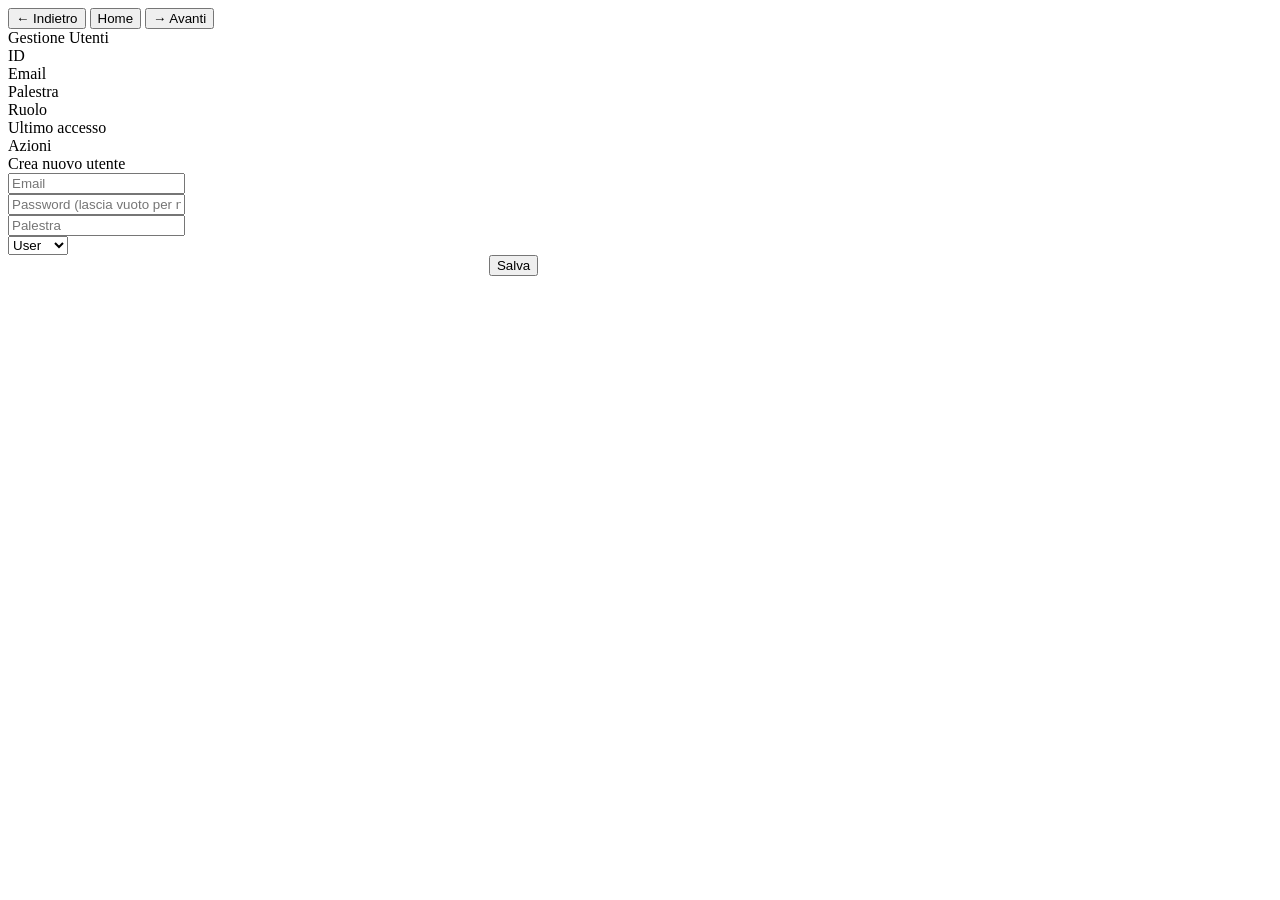
==== gestione_utenti.html @ 3ed94869 "Add files via upload" ====
<!DOCTYPE html>
<html lang="it">

<head>
  <meta charset="UTF-8">
  <meta name="viewport" content="width=device-width, initial-scale=1">
  <title>Gestione Utenti</title>
  <link rel="stylesheet" href="css/style.css">
  <style>
    .row-list.col-6 .field {
      width: calc(100% / 6);
    }

    .hidden {
      display: none;
    }
  </style>
</head>

<body>
  <div class="page">
    <div class="wrapper">

      <!-- Navbar coerente -->
      <div class="navbar">
        <button class="nav-btn" id="navBack">← Indietro</button>
        <button class="nav-btn" id="navHome">Home</button>
        <button class="nav-btn" id="navFwd">→ Avanti</button>
      </div>

      <div class="row-list">
        <div class="field title"><span>Gestione Utenti</span></div>
      </div>

      <!-- intestazioni -->
      <div class="row-list col-6">
        <div class="field title-tab">ID</div>
        <div class="field title-tab">Email</div>
        <div class="field title-tab">Palestra</div>
        <div class="field title-tab">Ruolo</div>
        <div class="field title-tab">Ultimo accesso</div>
        <div class="field title-tab">Azioni</div>
      </div>

      <!-- lista -->
      <div id="usersList" class="row-list col-6"></div>

      <!-- form -->
      <div class="row-list">
        <div class="field title"><span id="formTitle">Crea nuovo utente</span></div>
      </div>
      <form id="userForm" class="row"
        style="flex-wrap:wrap;gap:8px;justify-content:center;width: 80%; justify-self: center; ">
        <input type="hidden" id="userId" name="id">
        <div class="row col-2">
          <div class="field">
            <input type="email" id="email" name="email" placeholder="Email" required>
          </div>
          <div class="field">
            <input type="text" id="password" name="password" placeholder="Password (lascia vuoto per non cambiare)">
          </div>
        </div>
        <div class="row col-2">
          <div class="field">
            <input type="text" id="palestra" name="palestra" placeholder="Palestra" required>
          </div>
          <div class="field">
            <select id="ruolo" name="ruolo">
              <option value="user">User</option>
              <option value="admin">Admin</option>
            </select>
          </div>
        </div>
        <div class="row col-2">
          <div class="field" style="flex-basis:100%;text-align:center;">
            <button type="submit">Salva</button>
          </div>
          <div class="field" style="flex-basis:100%;text-align:center;">
            <button type="button" id="cancelBtn" class="hidden">Annulla</button>
          </div>
        </div>

      </form>

      <p id="msgUsers" class="msg-errore"></p>
    </div>
  </div>

  <script src="js/auth.js"></script>
  <script src="js/utenti.js"></script>
  <script src="js/nav.js"></script>
</body>

</html>
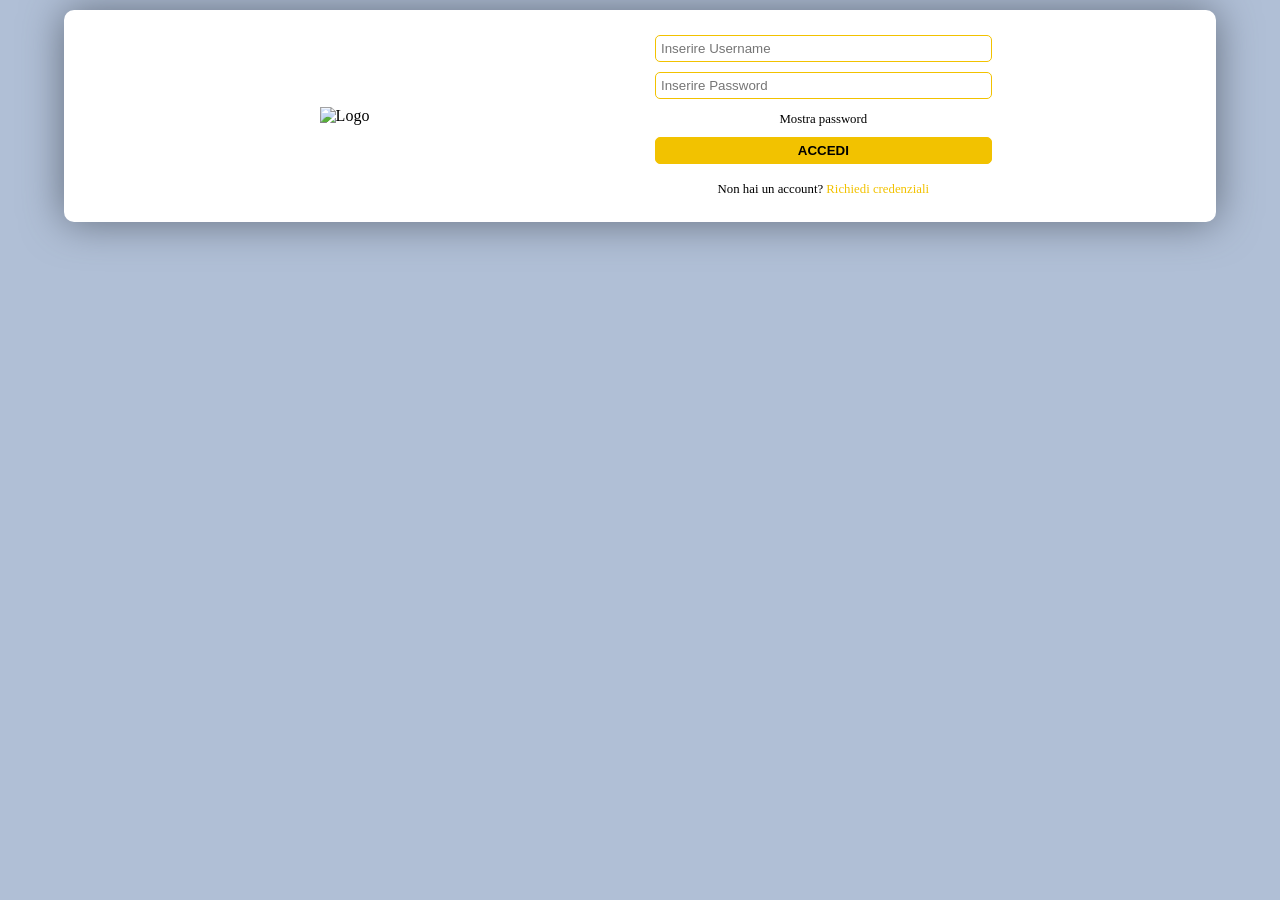
==== commit 64bafbab: "Update gestione_utenti.html" ====
--- a/gestione_utenti.html
+++ b/gestione_utenti.html
@@ -2,93 +2,250 @@
 <html lang="it">
 
 <head>
-  <meta charset="UTF-8">
-  <meta name="viewport" content="width=device-width, initial-scale=1">
-  <title>Gestione Utenti</title>
-  <link rel="stylesheet" href="css/style.css">
-  <style>
-    .row-list.col-6 .field {
-      width: calc(100% / 6);
-    }
-
-    .hidden {
-      display: none;
-    }
-  </style>
+
+<meta charset="UTF-8">
+
+<meta name="viewport" content="width=device-width, initial-scale=1">
+
+<title class="app-name">Gestione Utenti</title>
+
+<link rel="stylesheet" href="css/style.css">
+
+<style>
+
+.row-list.col-6 .field {
+width: calc(100% / 6);
+}
+
+.hidden {
+display: none;
+}
+
+</style>
+
 </head>
 
+
 <body>
-  <div class="page">
-    <div class="wrapper">
-
-      <!-- Navbar coerente -->
-      <div class="navbar">
-        <button class="nav-btn" id="navBack">← Indietro</button>
-        <button class="nav-btn" id="navHome">Home</button>
-        <button class="nav-btn" id="navFwd">→ Avanti</button>
-      </div>
-
-      <div class="row-list">
-        <div class="field title"><span>Gestione Utenti</span></div>
-      </div>
-
-      <!-- intestazioni -->
-      <div class="row-list col-6">
-        <div class="field title-tab">ID</div>
-        <div class="field title-tab">Email</div>
-        <div class="field title-tab">Palestra</div>
-        <div class="field title-tab">Ruolo</div>
-        <div class="field title-tab">Ultimo accesso</div>
-        <div class="field title-tab">Azioni</div>
-      </div>
-
-      <!-- lista -->
-      <div id="usersList" class="row-list col-6"></div>
-
-      <!-- form -->
-      <div class="row-list">
-        <div class="field title"><span id="formTitle">Crea nuovo utente</span></div>
-      </div>
-      <form id="userForm" class="row"
-        style="flex-wrap:wrap;gap:8px;justify-content:center;width: 80%; justify-self: center; ">
-        <input type="hidden" id="userId" name="id">
-        <div class="row col-2">
-          <div class="field">
-            <input type="email" id="email" name="email" placeholder="Email" required>
-          </div>
-          <div class="field">
-            <input type="text" id="password" name="password" placeholder="Password (lascia vuoto per non cambiare)">
-          </div>
-        </div>
-        <div class="row col-2">
-          <div class="field">
-            <input type="text" id="palestra" name="palestra" placeholder="Palestra" required>
-          </div>
-          <div class="field">
-            <select id="ruolo" name="ruolo">
-              <option value="user">User</option>
-              <option value="admin">Admin</option>
-            </select>
-          </div>
-        </div>
-        <div class="row col-2">
-          <div class="field" style="flex-basis:100%;text-align:center;">
-            <button type="submit">Salva</button>
-          </div>
-          <div class="field" style="flex-basis:100%;text-align:center;">
-            <button type="button" id="cancelBtn" class="hidden">Annulla</button>
-          </div>
-        </div>
-
-      </form>
-
-      <p id="msgUsers" class="msg-errore"></p>
-    </div>
-  </div>
-
-  <script src="js/auth.js"></script>
-  <script src="js/utenti.js"></script>
-  <script src="js/nav.js"></script>
+
+<div class="page">
+
+<div class="wrapper">
+
+<!-- NAVBAR -->
+
+<div class="navbar">
+
+<button class="nav-btn" id="navBack">← Indietro</button>
+
+<button class="nav-btn" id="navHome">Home</button>
+
+<button class="nav-btn" id="navFwd">→ Avanti</button>
+
+</div>
+
+
+<!-- LOGO -->
+
+<div class="row-list">
+
+<div class="field" style="text-align:center">
+
+<img class="app-logo" src="" alt="logo" style="max-width:140px">
+
+</div>
+
+</div>
+
+
+<!-- TITLE -->
+
+<div class="row-list">
+
+<div class="field title">
+
+<span class="app-name">Gestione Utenti</span>
+
+</div>
+
+</div>
+
+
+<!-- HEADER LIST -->
+
+<div class="row-list col-6">
+
+<div class="field title-tab">ID</div>
+
+<div class="field title-tab">Email</div>
+
+<div class="field title-tab">Palestra</div>
+
+<div class="field title-tab">Ruolo</div>
+
+<div class="field title-tab">Ultimo accesso</div>
+
+<div class="field title-tab">Azioni</div>
+
+</div>
+
+
+<!-- USERS LIST -->
+
+<div id="usersList" class="row-list col-6"></div>
+
+
+<!-- FORM TITLE -->
+
+<div class="row-list">
+
+<div class="field title">
+
+<span id="formTitle">Crea nuovo utente</span>
+
+</div>
+
+</div>
+
+
+<!-- FORM -->
+
+<form id="userForm" class="row"
+style="flex-wrap:wrap;gap:8px;justify-content:center;width:80%;justify-self:center;">
+
+<input type="hidden" id="userId" name="id">
+
+
+<div class="row col-2">
+
+<div class="field">
+
+<input type="email" id="email" name="email" placeholder="Email" required>
+
+</div>
+
+<div class="field">
+
+<input type="text" id="password" name="password"
+placeholder="Password (lascia vuoto per non cambiare)">
+
+</div>
+
+</div>
+
+
+<div class="row col-2">
+
+<div class="field">
+
+<input type="text" id="palestra" name="palestra" placeholder="Palestra" required>
+
+</div>
+
+<div class="field">
+
+<select id="ruolo" name="ruolo">
+
+<option value="user">User</option>
+
+<option value="admin">Admin</option>
+
+</select>
+
+</div>
+
+</div>
+
+
+<div class="row col-2">
+
+<div class="field" style="flex-basis:100%;text-align:center;">
+
+<button type="submit">Salva</button>
+
+</div>
+
+<div class="field" style="flex-basis:100%;text-align:center;">
+
+<button type="button" id="cancelBtn" class="hidden">Annulla</button>
+
+</div>
+
+</div>
+
+</form>
+
+
+<p id="msgUsers" class="msg-errore"></p>
+
+</div>
+
+</div>
+
+
+
+<!-- JS ORIGINALI -->
+
+<script src="js/auth.js"></script>
+
+<script src="js/utenti.js"></script>
+
+<script src="js/nav.js"></script>
+
+
+
+<!-- CONFIG WHITELABEL -->
+
+<script>
+
+async function loadConfig(){
+
+try{
+
+const res = await fetch("../config_public.php");
+
+const config = await res.json();
+
+
+/* LOGO */
+
+document.querySelectorAll(".app-logo").forEach(el=>{
+el.src = config.brand.logo;
+});
+
+
+/* BRAND NAME */
+
+document.querySelectorAll(".app-name").forEach(el=>{
+el.textContent = config.brand.name;
+});
+
+
+/* COLORI */
+
+document.documentElement.style.setProperty(
+"--primary",
+config.theme.primary
+);
+
+document.documentElement.style.setProperty(
+"--primary-dark",
+config.theme.primary_dark
+);
+
+}catch(e){
+
+console.warn("config non caricata",e);
+
+}
+
+}
+
+loadConfig();
+
+</script>
+
+
 </body>
 
-</html>+</html>
--- a/css/style.css
+++ b/css/style.css
@@ -0,0 +1,401 @@
+@font-face {
+    font-family: 'Montserrat';
+    src: url('../GestioneFirma/src/fonts/Montserrat-regular/Montserrat-Regular.ttf') format('truetype');
+}
+
+/* =========================
+   TEMA COLORI (WHITELABEL)
+   ========================= */
+
+:root {
+    --color-primary: #f2c200;        /* giallo principale */
+    --color-primary-dark: #d4a800;   /* giallo hover */
+    --color-bg: #ffffff;
+    --color-text: #000000;
+    --color-border: #e5e7eb;
+    --color-page: #b0bfd6;
+}
+
+/* ========================= */
+
+* {
+    margin: 0;
+    padding: 0;
+    outline: none;
+    box-sizing: border-box;
+    -moz-box-sizing: border-box;
+    -webkit-box-sizing: border-box;
+    -webkit-overflow-scrolling: touch;
+}
+
+body {
+    background-color: var(--color-page);
+    margin: 0px;
+    font-family: 'Montserrat';
+}
+
+.page {
+    display: inline-block;
+    width: 100%;
+    margin: 0px;
+    padding: 10px 0px;
+    text-align: center;
+}
+
+.wrapper {
+    display: inline-block;
+    width: 1240px;
+    color: var(--color-text);
+    background-color: var(--color-bg);
+    border-radius: 10px;
+    box-shadow: 0px 0px 41px 0px rgb(99 109 124);
+    width: 90%;
+}
+
+/* =========================
+   NAVBAR
+   ========================= */
+
+.navbar {
+    position: sticky;
+    top: 0;
+    z-index: 1000;
+    background: var(--color-bg);
+    border-bottom: 1px solid var(--color-border);
+    padding: 8px 12px;
+    display: flex;
+    gap: 8px;
+    align-items: center;
+    justify-content: flex-start;
+}
+
+.nav-btn {
+    width: 100%;
+    border: 1px solid var(--color-primary);
+    background: var(--color-primary);
+    color: #000;
+    font-weight: 600;
+    border-radius: 6px;
+    padding: 8px 12px;
+    cursor: pointer;
+}
+
+.nav-btn:hover {
+    background: var(--color-primary-dark);
+}
+
+/* =========================
+   ROWS
+   ========================= */
+
+.row,
+.row-table,
+.row-wrapper,
+.row-modal {
+    gap: 30px;
+    display: flex;
+    flex-wrap: nowrap;
+    align-content: center;
+    justify-content: flex-start;
+    align-items: center;
+    margin-top: 25px;
+    margin-bottom: 25px;
+    width: 100%;
+}
+
+.row-list{
+    display: flex;
+    flex-wrap: wrap;
+    align-content: center;
+    justify-content: center;
+    align-items: center;
+    margin-top: 25px;
+    margin-bottom: 25px;
+    width: 100%;
+}
+
+.row-wrapper {
+    width: 85%;
+    margin: 0 auto;
+    margin-top: 10px;
+}
+
+.row-table {
+    text-align: left;
+    margin-bottom: 0px;
+    width: 100%;
+    gap: 1%;
+    padding: 0px;
+    margin-top: 0px;
+    border-bottom: 1px solid grey;
+}
+
+.row-content {
+    padding-top: 10px;
+    padding-bottom: 10px;
+}
+
+.row-header {
+    padding-top: 0px;
+    cursor: default;
+}
+
+.row-content:hover {
+    cursor: pointer;
+    background-color: rgba(128, 128, 128, 0.4);
+}
+
+.row-header .field:hover {
+    cursor: pointer;
+    background-color: rgba(128, 128, 128, 0.4);
+}
+
+.row-modal .field {
+    width: 100%;
+}
+
+/* =========================
+   GRID COLONNE
+   ========================= */
+
+.col-7 .field { width: 14%; }
+.col-6 .field { width: 16%; }
+.col-5 .field { width: 20%; }
+.col-4 .field { width: 25%; }
+.col-3 .field { width: 33.3%; }
+.col-2 .field { width: 50%; }
+.col-1 .field { width: 100%; }
+
+.field img {
+    width: 200px;
+}
+
+/* =========================
+   FORM
+   ========================= */
+
+.field form {
+    width: 60%;
+    display: flex;
+    flex-wrap: wrap;
+    align-content: center;
+    justify-content: center;
+    align-items: center;
+    gap: 10px;
+}
+
+.field form input[type="text"],
+form input[type="text"],
+form input[type="email"],
+form input[type="number"],
+form input[type="tel"],
+form textarea,
+.field form input[type="email"],
+.field form input[type="number"],
+.field form input[type="password"],
+.field form button,
+.field form select,
+form select,
+.toolbar select,
+.toolbar input,
+.field button {
+    width: 100%;
+    border-radius: 5px;
+    padding: 5px;
+    border: solid 1px var(--color-primary);
+}
+
+.field form input[type="checkbox"] {
+    display: none;
+}
+
+.field form label {
+    width: 40%;
+    cursor: pointer;
+    user-select: none;
+}
+
+.field form p,
+.field form label {
+    font-size: 0.8em;
+}
+
+.field form p {
+    width: 100%;
+}
+
+/* =========================
+   BUTTONS
+   ========================= */
+
+.field form button,
+.field button {
+    text-transform: uppercase;
+    cursor: pointer;
+    background-color: var(--color-primary);
+    font-weight: bold;
+    color: #000;
+    border-radius: 5px;
+    padding: 5px;
+    border: solid 1px var(--color-primary);
+    transition: transform 0.3s ease-in-out, box-shadow 0.3s ease-in-out;
+}
+
+.field form button:hover,
+.field button:hover {
+    transform: translateX(-8px) translateY(8px);
+    box-shadow: 8px -8px var(--color-page);
+}
+
+.field form button:not(:hover),
+.field button:not(:hover) {
+    transform: translateX(0) translateY(0);
+    box-shadow: 0 0 var(--color-page);
+}
+
+.field form a {
+    color: var(--color-primary);
+    text-decoration: none;
+}
+
+.field button {
+    padding: 20px;
+    width: 50%;
+}
+
+/* =========================
+   TITLES
+   ========================= */
+
+.title{
+    background-color: var(--color-primary);
+    padding: 10px;
+    font-size: 1.8em;
+    color: black;
+    border-radius: 10px;
+    text-transform: uppercase;
+}
+
+.title-tab{
+    font-weight: bold;
+    text-transform: uppercase;
+    color: var(--color-primary);
+}
+
+#athleteList .row-list{
+    border-top: 1px var(--color-primary) solid;
+    padding-top: 10px;
+    padding-bottom: 10px;
+    margin-top: 0px;
+    margin-bottom: 0px;
+}
+
+.row-list .field button{
+    padding:10px;
+    width: 20%;
+    border: none;
+    transition: none;
+}
+
+.seed .meta { opacity: .7; }
+
+/* =========================
+   RESPONSIVE
+   ========================= */
+
+/* Mobile */
+
+@media (max-width: 480px) {
+
+    .page { padding: 6px 0; }
+
+    .wrapper {
+        width: 100%;
+        border-radius: 0;
+        box-shadow: none;
+    }
+
+    .row, .row-list {
+        gap: 12px;
+        margin-top: 15px;
+        margin-bottom: 15px;
+        flex-wrap: wrap;
+    }
+
+    .col-7 .field,
+    .col-6 .field,
+    .col-5 .field,
+    .col-4 .field,
+    .col-3 .field,
+    .col-2 .field {
+        width: 100% !important;
+    }
+
+    .field form { width: 100%; gap: 8px; }
+
+    .field button,
+    .field form button {
+        width: 100%;
+        padding: 14px;
+    }
+
+    .title {
+        font-size: 1.2em;
+        padding: 8px;
+    }
+
+    .field img { width: 120px; }
+}
+
+/* Tablet */
+
+@media (min-width: 481px) and (max-width: 1024px) {
+
+    .wrapper { width: 95%; }
+
+    .col-7 .field,
+    .col-6 .field,
+    .col-5 .field {
+        width: 33.33%;
+    }
+
+    .col-4 .field,
+    .col-3 .field {
+        width: 50%;
+    }
+
+    .col-2 .field {
+        width: 100%;
+    }
+
+    .field button { width: 60%; }
+}
+
+/* =========================
+   PRINT
+   ========================= */
+
+@media print {
+
+  body * { visibility: hidden !important; }
+
+  #bracket,
+  #bracket * { visibility: visible !important; }
+
+  #bracket {
+    position: absolute;
+    inset: 0;
+    margin: 0;
+  }
+
+  .navbar,
+  form,
+  .toolbar {
+      display: none !important;
+  }
+
+  .seed .meta {
+      display: none !important;
+  }
+
+}
